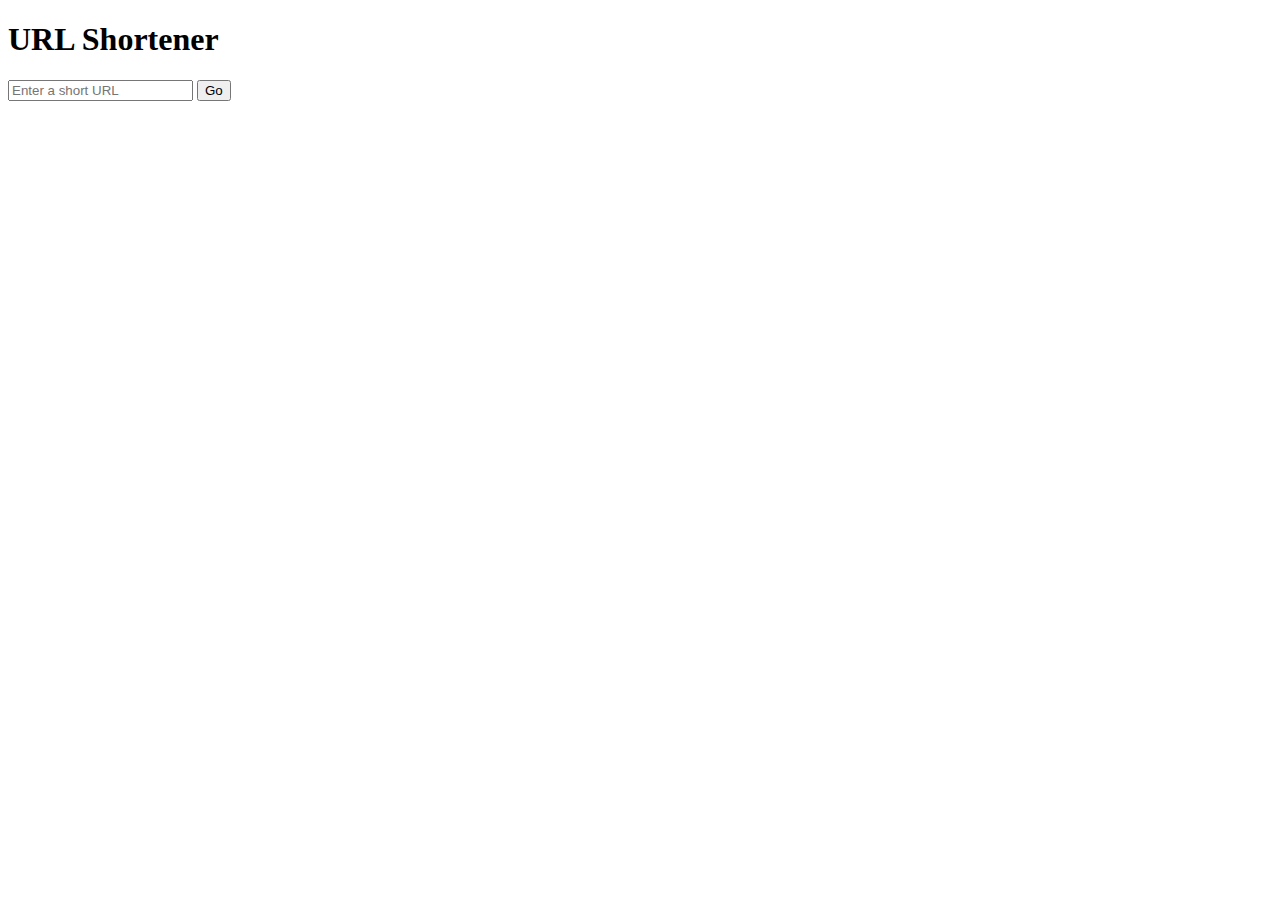
==== index.html @ c1ee9769 "Create index.html" ====
<!DOCTYPE html>
<html>
<head>
  <title>URL Shortener</title>
  <link rel="stylesheet" href="style.css">
</head>
<body>
  <h1>URL Shortener</h1>
  <form onsubmit="handleSearch(event)">
    <input type="text" id="searchInput" placeholder="Enter a short URL">
    <button type="submit">Go</button>
  </form>
  <div id="suggestions"></div>
  <script src="script.js"></script>
</body>
</html>
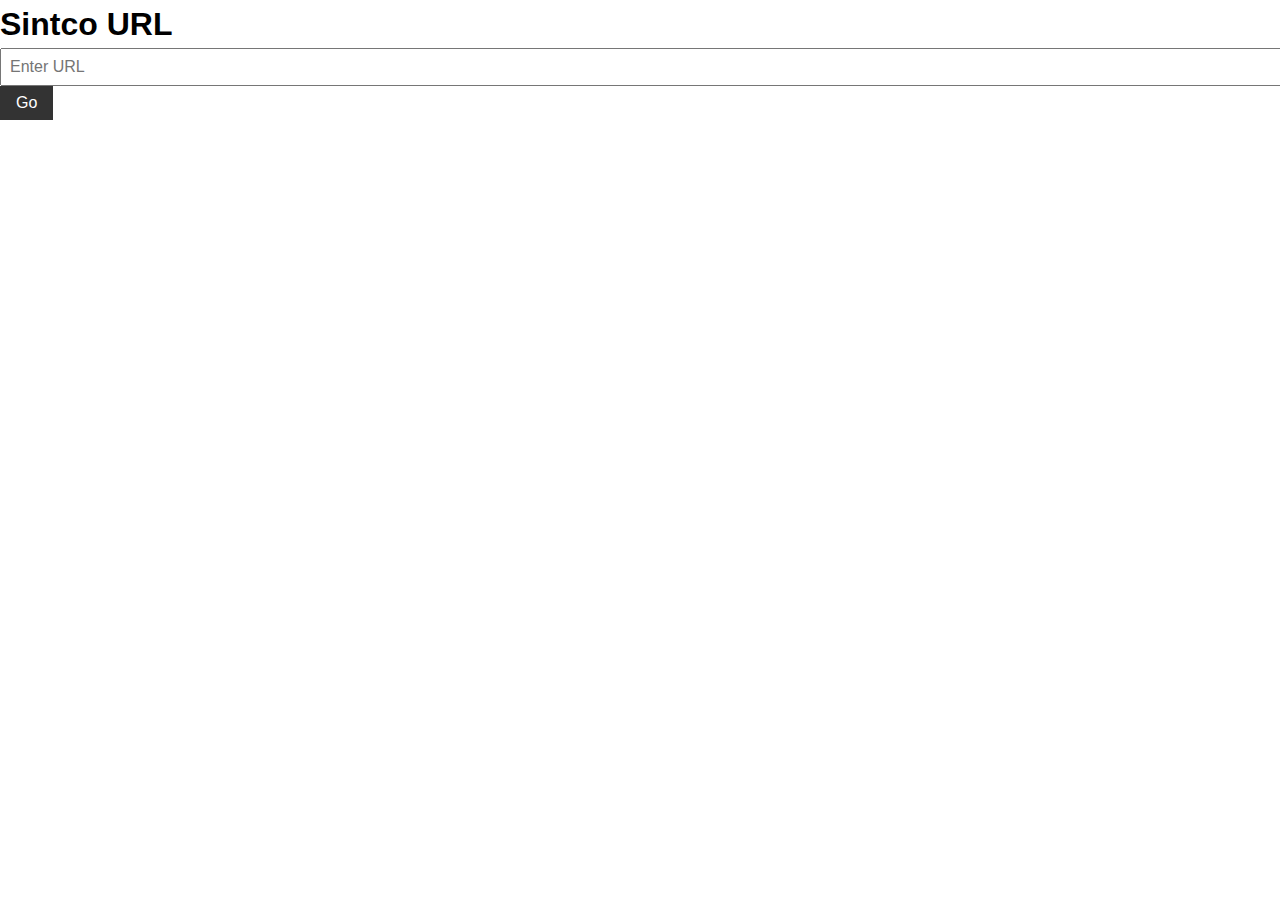
==== commit d7a1807d: "Update index.html" ====
--- a/index.html
+++ b/index.html
@@ -1,13 +1,13 @@
 <!DOCTYPE html>
 <html>
 <head>
-  <title>URL Shortener</title>
+  <title>Sintco URL</title>
   <link rel="stylesheet" href="style.css">
 </head>
 <body>
-  <h1>URL Shortener</h1>
+  <h1>Sintco URL</h1>
   <form onsubmit="handleSearch(event)">
-    <input type="text" id="searchInput" placeholder="Enter a short URL">
+    <input type="text" id="searchInput" placeholder="Enter URL">
     <button type="submit">Go</button>
   </form>
   <div id="suggestions"></div>
--- a/style.css
+++ b/style.css
@@ -0,0 +1,37 @@
+body {
+  font-family: Arial, sans-serif;
+  font-size: 16px;
+  line-height: 1.5;
+  margin: 0;
+  padding: 0;
+}
+header {
+  background-color: #333;
+  color: #fff;
+  padding: 1rem;
+}
+h1 {
+  margin: 0;
+}
+main {
+  margin: 0 auto;
+  max-width: 600px;
+  padding: 2rem;
+  border: 1px solid #ccc;
+}
+input[type="text"] {
+  font-size: 1rem;
+  padding: 0.5rem;
+  width: 100%;
+}
+button {
+  background-color: #333;
+  border: none;
+  color: #fff;
+  cursor: pointer;
+  font-size: 1rem;
+  padding: 0.5rem 1rem;
+}
+button:hover {
+  background-color: #666;
+}
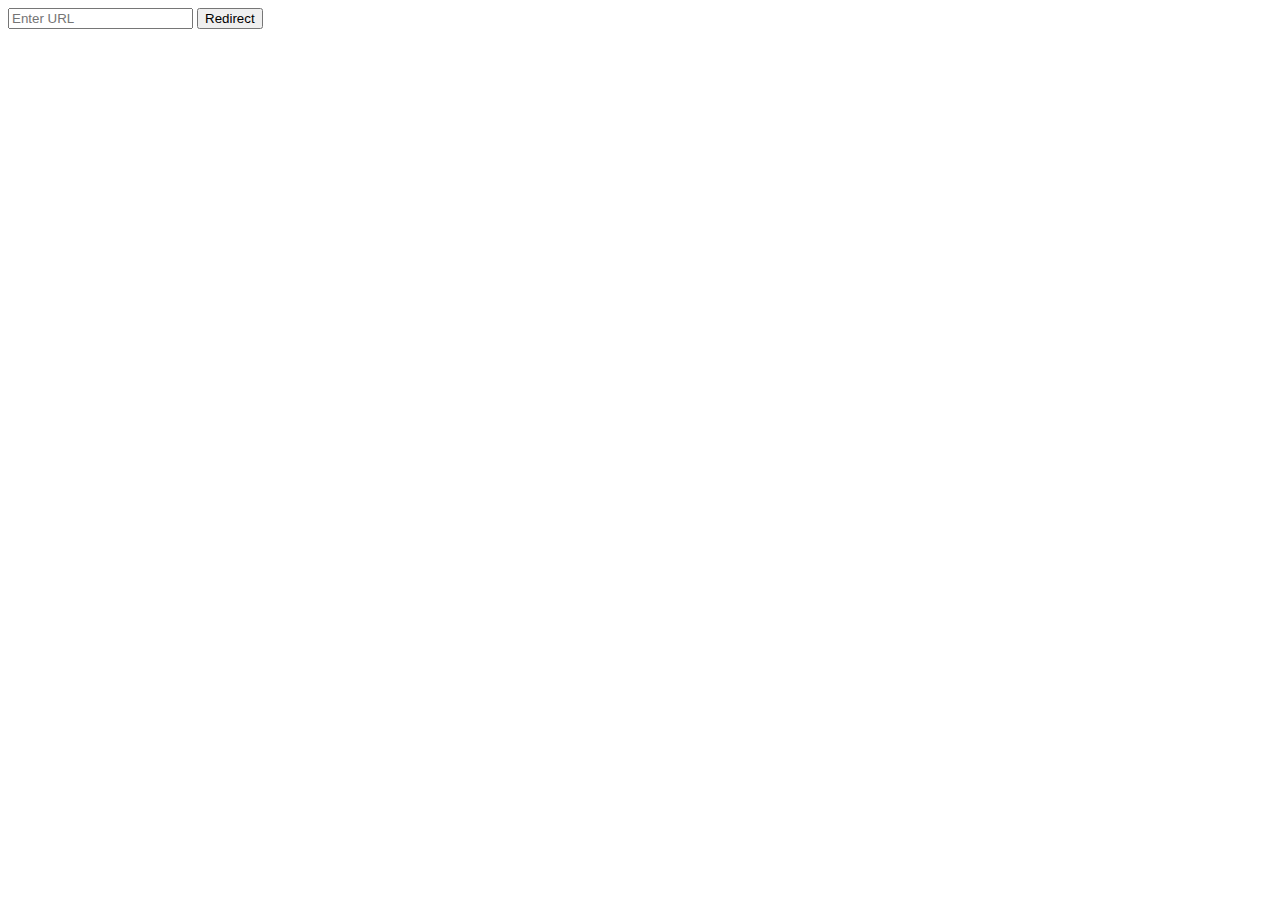
==== commit bac7301d: "Update index.html" ====
--- a/index.html
+++ b/index.html
@@ -1,16 +1,15 @@
 <!DOCTYPE html>
-<html>
+<html lang="en">
 <head>
-  <title>Sintco URL</title>
-  <link rel="stylesheet" href="style.css">
+    <meta charset="UTF-8">
+    <meta name="viewport" content="width=device-width, initial-scale=1.0">
+    <title>URL Redirector</title>
+    <script src="script.js"></script>
 </head>
 <body>
-  <h1>Sintco URL</h1>
-  <form onsubmit="handleSearch(event)">
-    <input type="text" id="searchInput" placeholder="Enter URL">
-    <button type="submit">Go</button>
-  </form>
-  <div id="suggestions"></div>
-  <script src="script.js"></script>
+    <form id="searchForm">
+        <input type="text" id="searchInput" placeholder="Enter URL">
+        <button type="submit">Redirect</button>
+    </form>
 </body>
 </html>
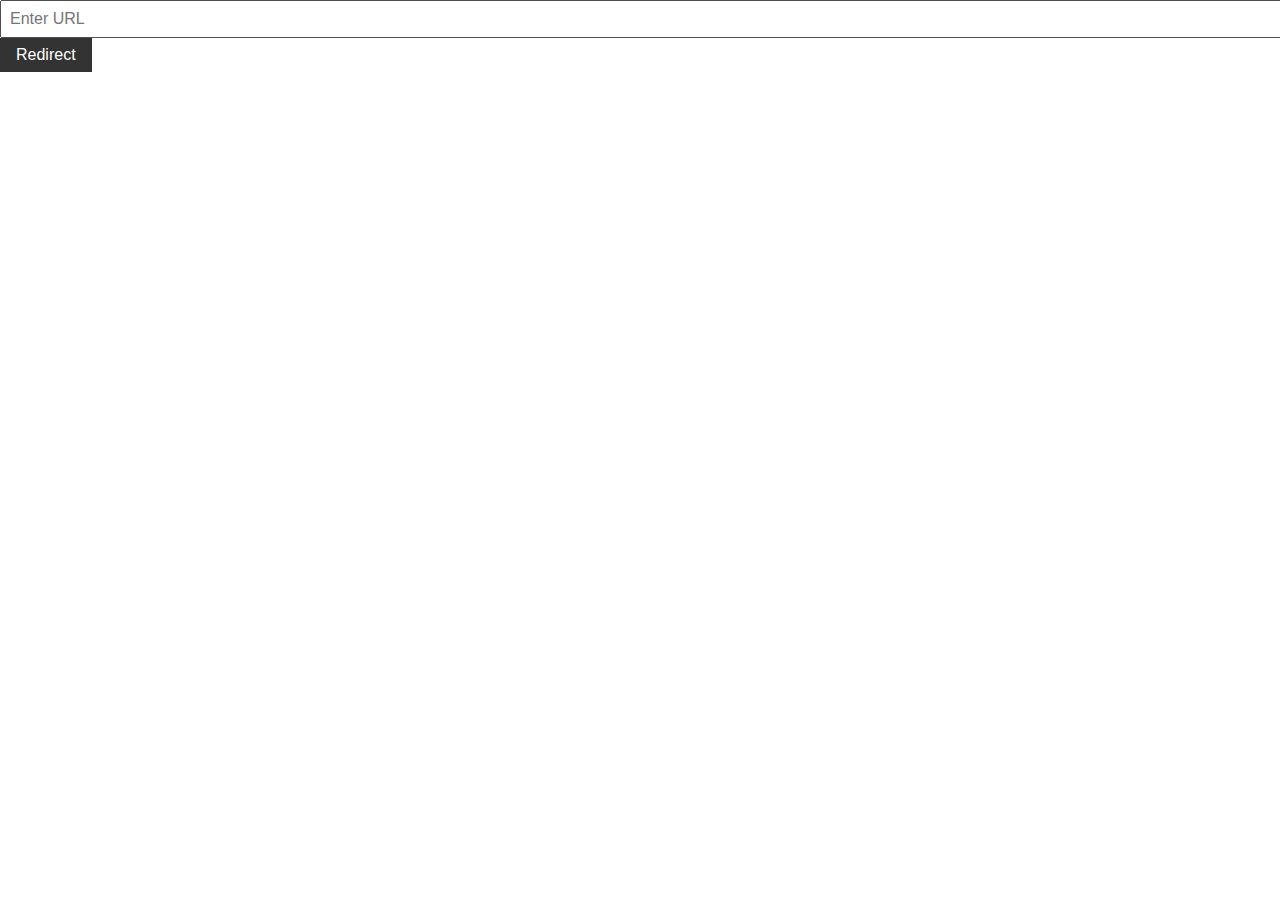
==== commit 7a2059b6: "Update index.html" ====
--- a/index.html
+++ b/index.html
@@ -3,8 +3,9 @@
 <head>
     <meta charset="UTF-8">
     <meta name="viewport" content="width=device-width, initial-scale=1.0">
-    <title>URL Redirector</title>
-    <script src="script.js"></script>
+    <title>Sintco URL Redirector</title>
+    <script src="js/index.js"></script>
+    <link rel="stylesheet" href="style/index.css">
 </head>
 <body>
     <form id="searchForm">
--- a/style/index.css
+++ b/style/index.css
@@ -0,0 +1,37 @@
+body {
+  font-family: Arial, sans-serif;
+  font-size: 16px;
+  line-height: 1.5;
+  margin: 0;
+  padding: 0;
+}
+header {
+  background-color: #333;
+  color: #fff;
+  padding: 1rem;
+}
+h1 {
+  margin: 0;
+}
+main {
+  margin: 0 auto;
+  max-width: 600px;
+  padding: 2rem;
+  border: 1px solid #ccc;
+}
+input[type="text"] {
+  font-size: 1rem;
+  padding: 0.5rem;
+  width: 100%;
+}
+button {
+  background-color: #333;
+  border: none;
+  color: #fff;
+  cursor: pointer;
+  font-size: 1rem;
+  padding: 0.5rem 1rem;
+}
+button:hover {
+  background-color: #666;
+}
